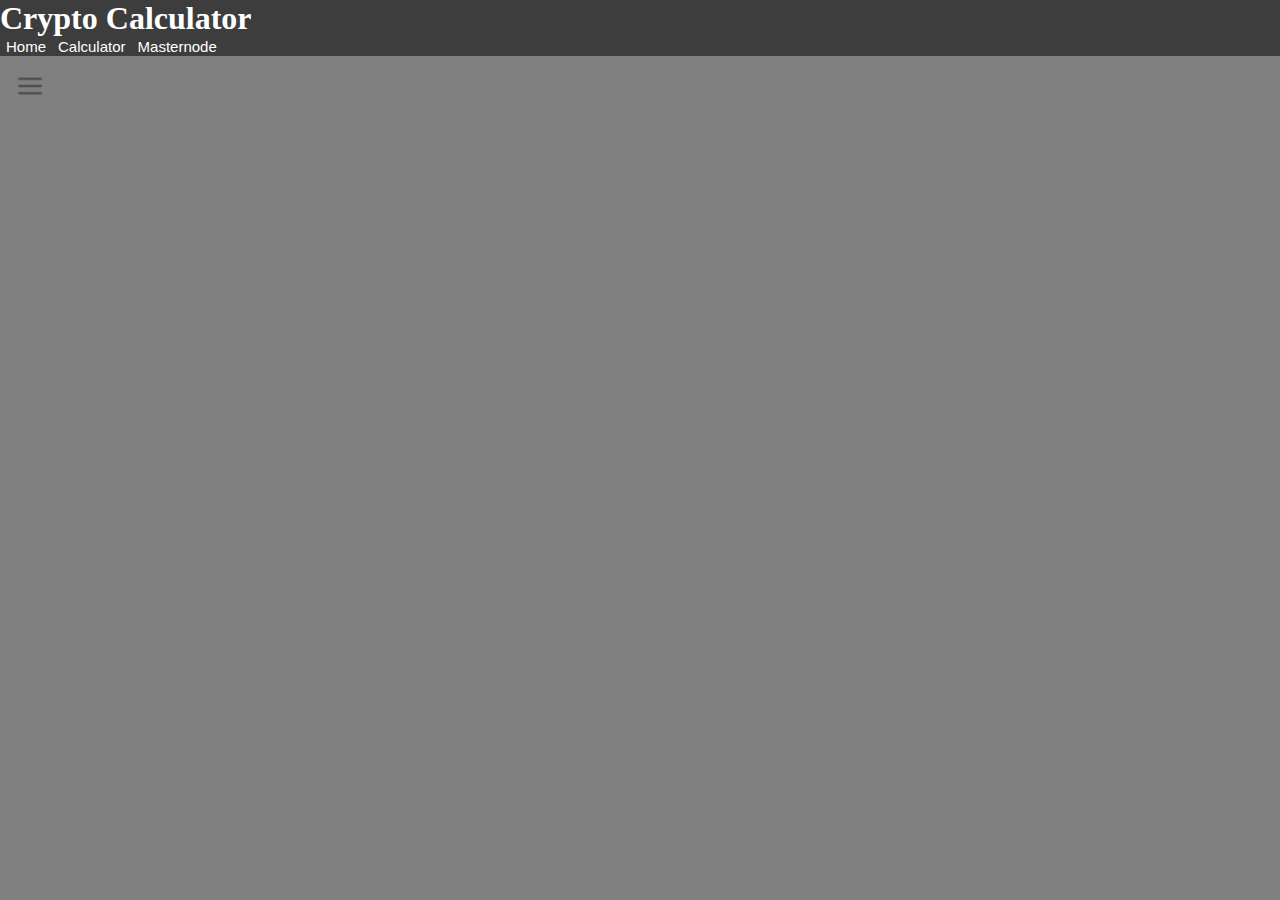
==== index.html @ 2d8ca3eb "Initial push, adding in baseline and initial navigation items" ====
<!DOCTYPE html>
<html>
  <head>
    <title>Crypto-Calculator</title>
    <link rel="stylesheet" href="./css/style.css" />
  </head>
  <div class="navbar">
    <script src="/js/header.js" type="text/javascript"></script>
  </div>
  <div class="sideMenuButton">
    <script src="/js/sidenav.js" type="text/javascript"></script>
  </div>
  <body>
    <script src="/js/app.js" type="text/javascript"></script>
  </body>
</html>
---- css/style.css ----
h1 {
  margin: 0;
}

body {
  margin: auto;
  margin-top: 0;
  background-color: grey;
}
.sideMenuButton, p {
  display: inline-block;
  margin: 0;
}

.sideNav {
  width: 11%;
  height: 100%;
  display: inline-block;
  background-color: white;
}

#menu {
  display: inline-block;
}

button {
    background-color: #3d3d3d;
    border: none;
    font-size: 15px;
}
button a:-webkit-any-link {
  color: white;
  cursor: pointer;
  text-decoration: none;
}
button a:hover {
  color: grey;
}

.navbar {
  background-color: #3d3d3d;
  width: 100%;
  color: white;
}

.main, p {
  width: 78%;
  margin: auto;
  margin-top: 0;
  background-color: white;
}
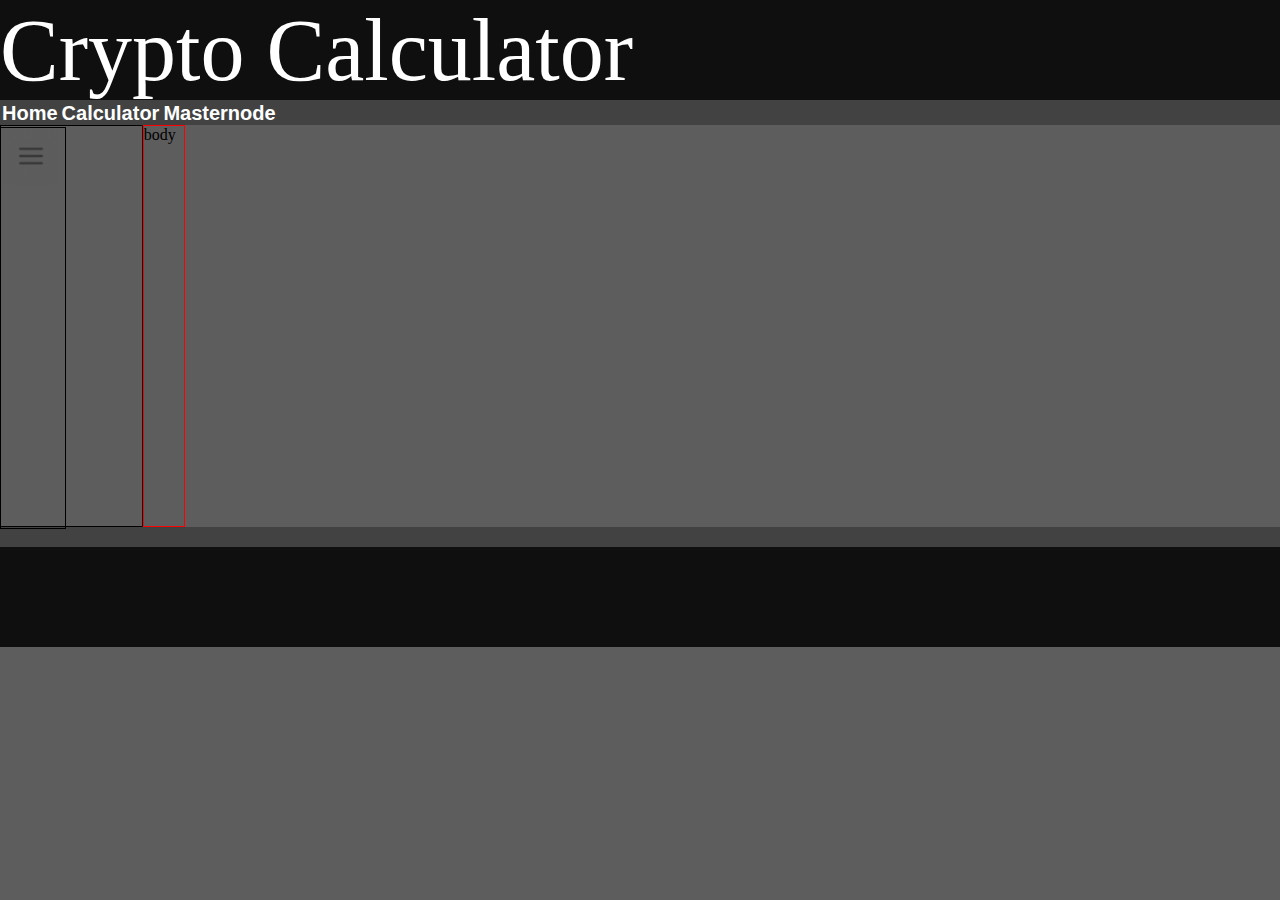
==== commit 6c90f84f: "Fixed Layout Issues" ====
--- a/index.html
+++ b/index.html
@@ -4,13 +4,32 @@
     <title>Crypto-Calculator</title>
     <link rel="stylesheet" href="./css/style.css" />
   </head>
-  <div class="navbar">
-    <script src="/js/header.js" type="text/javascript"></script>
-  </div>
-  <div class="sideMenuButton">
-    <script src="/js/sidenav.js" type="text/javascript"></script>
-  </div>
   <body>
+    <div id="header">
+      <p>Crypto Calculator</p>
+    </div>
+    <div id="navbar">
+      <script src="/js/header.js" type="text/javascript"></script>
+      <div id="smallbar">
+
+      </div>
+      <div id="largebar">
+
+      </div>
+
+    </div>
+    <div id="sidenav">
+      <script src="/js/sidenav.js" type="text/javascript"></script>
+    </div>
+    <div id="body">
+      <p>body</p>
+    </div>
+    <div id="footerspacer">
+
+    </div>
+    <div id="footer">
+
+    </div>
     <script src="/js/app.js" type="text/javascript"></script>
   </body>
 </html>
--- a/css/style.css
+++ b/css/style.css
@@ -1,51 +1,71 @@
-h1 {
+/* set the properties to blanks */
+* {
   margin: 0;
+  padding: 0;
+  border: 0;
+}
+
+#header {
+  background-color: #0f0f0f;
+  width: 100%;
+  height: 100px;
+  font-size: 5.5em;
+  color: white;
+}
+
+#navbar {
+  background-color: #424242;
+  width: 100%;
+  height: 25px;
+}
+
+#navbar button {
+  background-color: inherit;
+  margin: 2px;
+  color: white;
+}
+
+#navbar a:-webkit-any-link {
+  color: white;
+  text-decoration: none;
+  font-size: 1.5em;
+  font-weight: bold;
+}
+
+#sidenav {
+  border: 1px solid black;
+  width: 11%;
+  height: 400px;
+  float: left;
+}
+
+#smallbar {
+  border: 1px solid black;
+  width: 5%;
+  height: 400px;
+  float: left;
+  position: absolute;
+}
+
+#body {
+  border: 1px solid red;
+  width: 40px;
+  height: 400px;
+  display: inline-block;
+}
+
+#footerspacer {
+  background-color: #424242;
+  width: auto;
+  height: 20px;
+}
+
+#footer {
+  background-color: #0f0f0f;
+  width: auto;
+  height: 100px;
 }
 
 body {
-  margin: auto;
-  margin-top: 0;
-  background-color: grey;
+    background-color: #5d5d5d;
 }
-.sideMenuButton, p {
-  display: inline-block;
-  margin: 0;
-}
-
-.sideNav {
-  width: 11%;
-  height: 100%;
-  display: inline-block;
-  background-color: white;
-}
-
-#menu {
-  display: inline-block;
-}
-
-button {
-    background-color: #3d3d3d;
-    border: none;
-    font-size: 15px;
-}
-button a:-webkit-any-link {
-  color: white;
-  cursor: pointer;
-  text-decoration: none;
-}
-button a:hover {
-  color: grey;
-}
-
-.navbar {
-  background-color: #3d3d3d;
-  width: 100%;
-  color: white;
-}
-
-.main, p {
-  width: 78%;
-  margin: auto;
-  margin-top: 0;
-  background-color: white;
-}
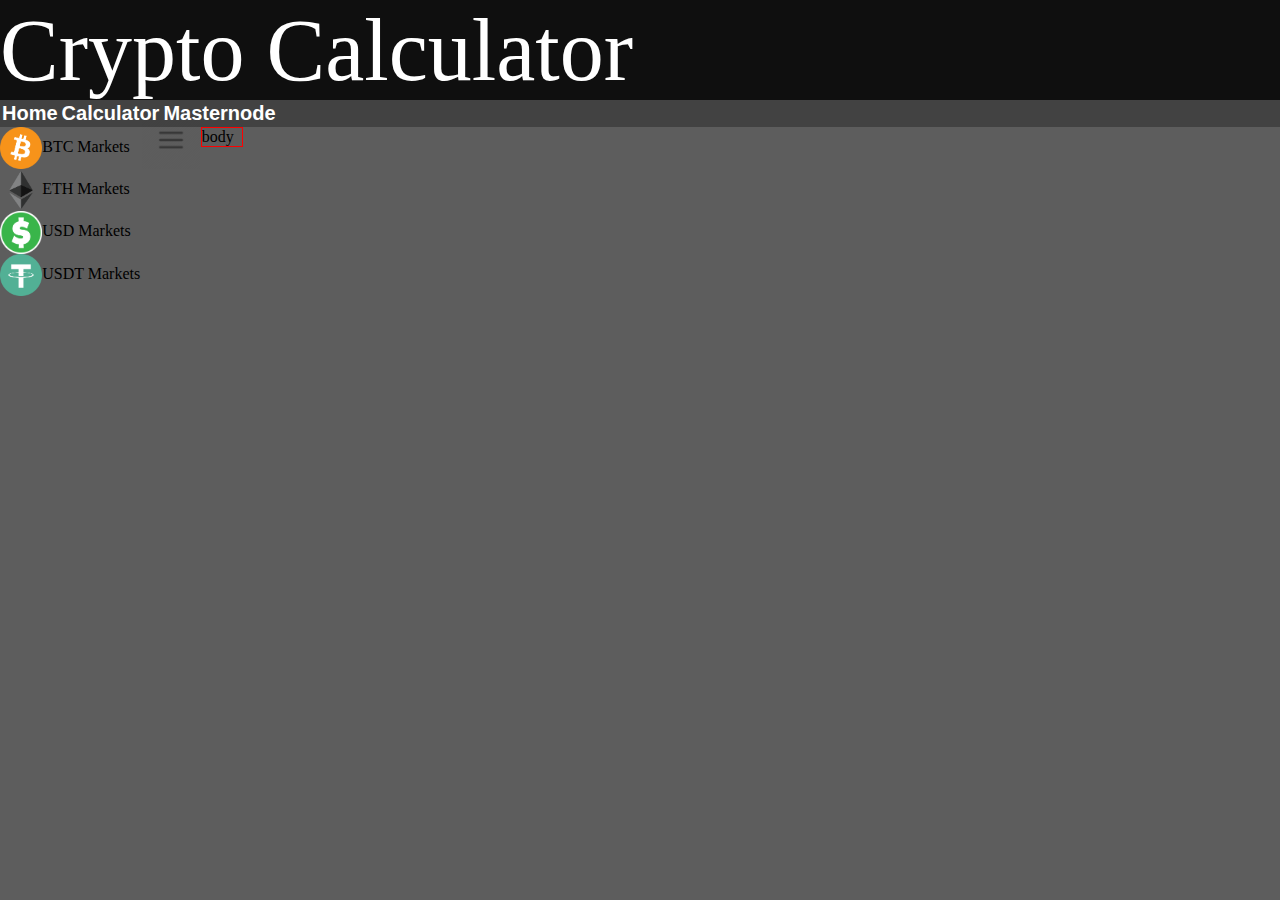
==== commit a9f56d30: "sidebar changes, adding markets" ====
--- a/index.html
+++ b/index.html
@@ -10,26 +10,16 @@
     </div>
     <div id="navbar">
       <script src="/js/header.js" type="text/javascript"></script>
-      <div id="smallbar">
-
-      </div>
-      <div id="largebar">
-
-      </div>
-
     </div>
     <div id="sidenav">
+      <div id="markets">
+        <script src="/js/markets.js" type="text/javascript"></script>
+      </div>
       <script src="/js/sidenav.js" type="text/javascript"></script>
     </div>
     <div id="body">
       <p>body</p>
     </div>
-    <div id="footerspacer">
-
-    </div>
-    <div id="footer">
-
-    </div>
     <script src="/js/app.js" type="text/javascript"></script>
   </body>
 </html>
--- a/css/style.css
+++ b/css/style.css
@@ -4,7 +4,7 @@
   padding: 0;
   border: 0;
 }
-
+/* Header Items */
 #header {
   background-color: #0f0f0f;
   width: 100%;
@@ -13,10 +13,11 @@
   color: white;
 }
 
+/* Navbar Items */
 #navbar {
   background-color: #424242;
   width: 100%;
-  height: 25px;
+  height: auto;
 }
 
 #navbar button {
@@ -32,27 +33,78 @@
   font-weight: bold;
 }
 
+/* Sidenav Items */
+
 #sidenav {
-  border: 1px solid black;
   width: 11%;
-  height: 400px;
+  height: 85vh;
   float: left;
+  overflow: scroll;
+  overflow-x: hidden;
 }
 
-#smallbar {
-  border: 1px solid black;
-  width: 5%;
-  height: 400px;
-  float: left;
-  position: absolute;
+#sidenav #menu {
+  position: fixed;
+  top: 110px;
+  left: 11%;
 }
+
+#sidenav::-webkit-scrollbar {
+  width: 2px;
+  height: 2px;
+}
+#sidenav::-webkit-scrollbar-button {
+  width: 0px;
+  height: 0px;
+}
+#sidenav::-webkit-scrollbar-thumb {
+  background: #e1e1e1;
+  border: 0px none #ffffff;
+  border-radius: 50px;
+}
+#sidenav::-webkit-scrollbar-thumb:hover {
+  background: #ffffff;
+}
+#sidenav::-webkit-scrollbar-thumb:active {
+  background: #000000;
+}
+#sidenav::-webkit-scrollbar-track {
+  background: #666666;
+  border: 0px none #ffffff;
+  border-radius: 50px;
+}
+#sidenav::-webkit-scrollbar-track:hover {
+  background: #666666;
+}
+#sidenav::-webkit-scrollbar-track:active {
+  background: #333333;
+}
+#sidenav::-webkit-scrollbar-corner {
+  background: transparent;
+}
+
+#sidenav img {
+  width: 30%;
+  display: inline-block;
+  vertical-align: middle;
+}
+
+/* Body Items */
 
 #body {
   border: 1px solid red;
   width: 40px;
-  height: 400px;
   display: inline-block;
+  height: auto;
+  margin-left: 60px;
 }
+
+body {
+    background-color: #5d5d5d;
+    height: auto;
+}
+
+/* Footer Items */
 
 #footerspacer {
   background-color: #424242;
@@ -62,10 +114,6 @@
 
 #footer {
   background-color: #0f0f0f;
-  width: auto;
+  width: 100%;
   height: 100px;
 }
-
-body {
-    background-color: #5d5d5d;
-}
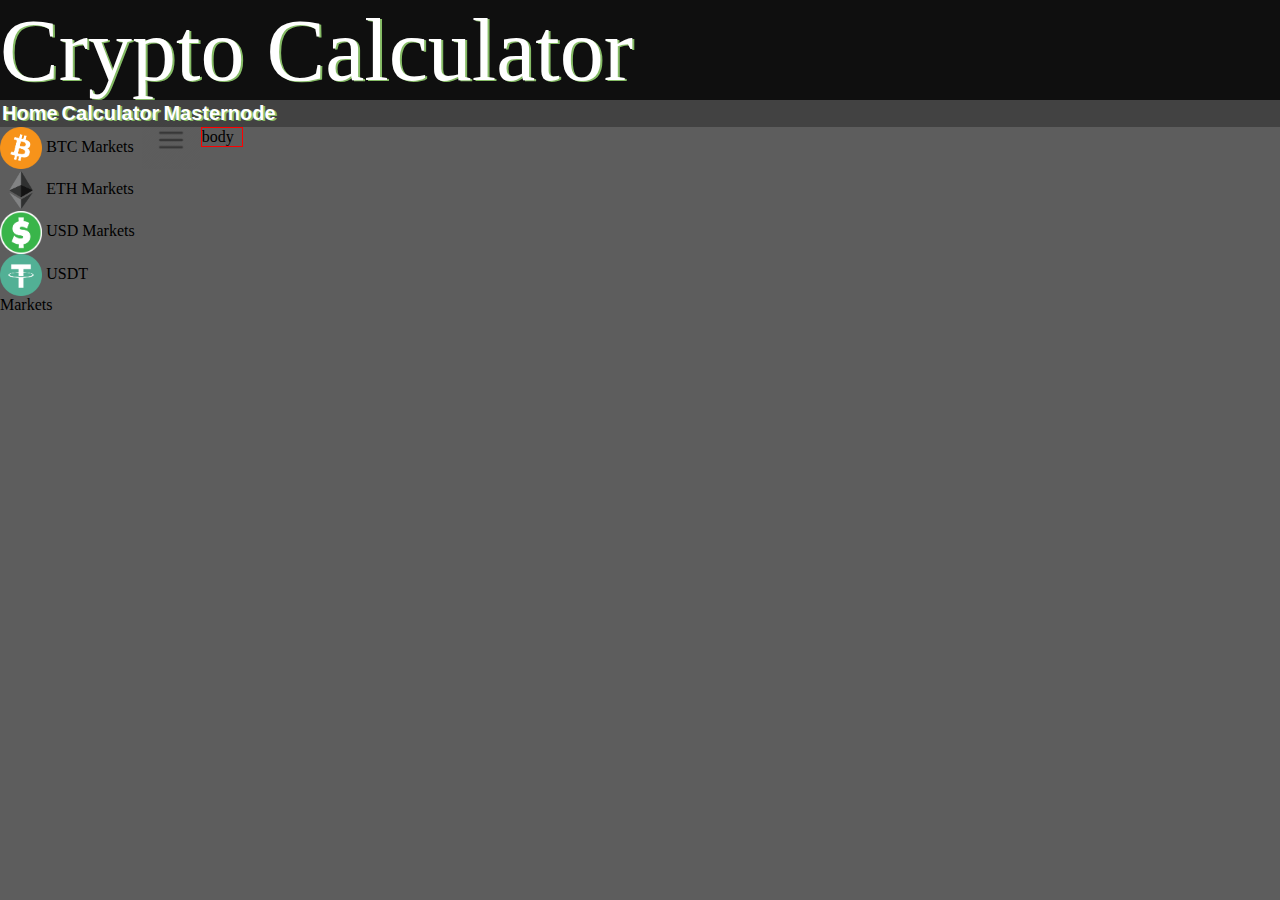
==== commit d73ea1bf: "working on fixing the sidemenu not populating the other markets" ====
--- a/index.html
+++ b/index.html
@@ -13,7 +13,19 @@
     </div>
     <div id="sidenav">
       <div id="markets">
-        <script src="/js/markets.js" type="text/javascript"></script>
+
+      </div>
+      <div id="btcmarket">
+
+      </div>
+      <div id="ethmarket">
+
+      </div>
+      <div id="usdmarket">
+
+      </div>
+      <div id="usdtmarket">
+
       </div>
       <script src="/js/sidenav.js" type="text/javascript"></script>
     </div>
--- a/css/style.css
+++ b/css/style.css
@@ -11,6 +11,7 @@
   height: 100px;
   font-size: 5.5em;
   color: white;
+  text-shadow: 2px 1px #85bb65;
 }
 
 /* Navbar Items */
@@ -24,6 +25,7 @@
   background-color: inherit;
   margin: 2px;
   color: white;
+  text-shadow: 2px 1px #85bb65;
 }
 
 #navbar a:-webkit-any-link {
@@ -89,6 +91,10 @@
   vertical-align: middle;
 }
 
+/* #btcmarket, #ethmarket, #usdtmarket, #usdmarket {
+  display: none;
+} */
+
 /* Body Items */
 
 #body {
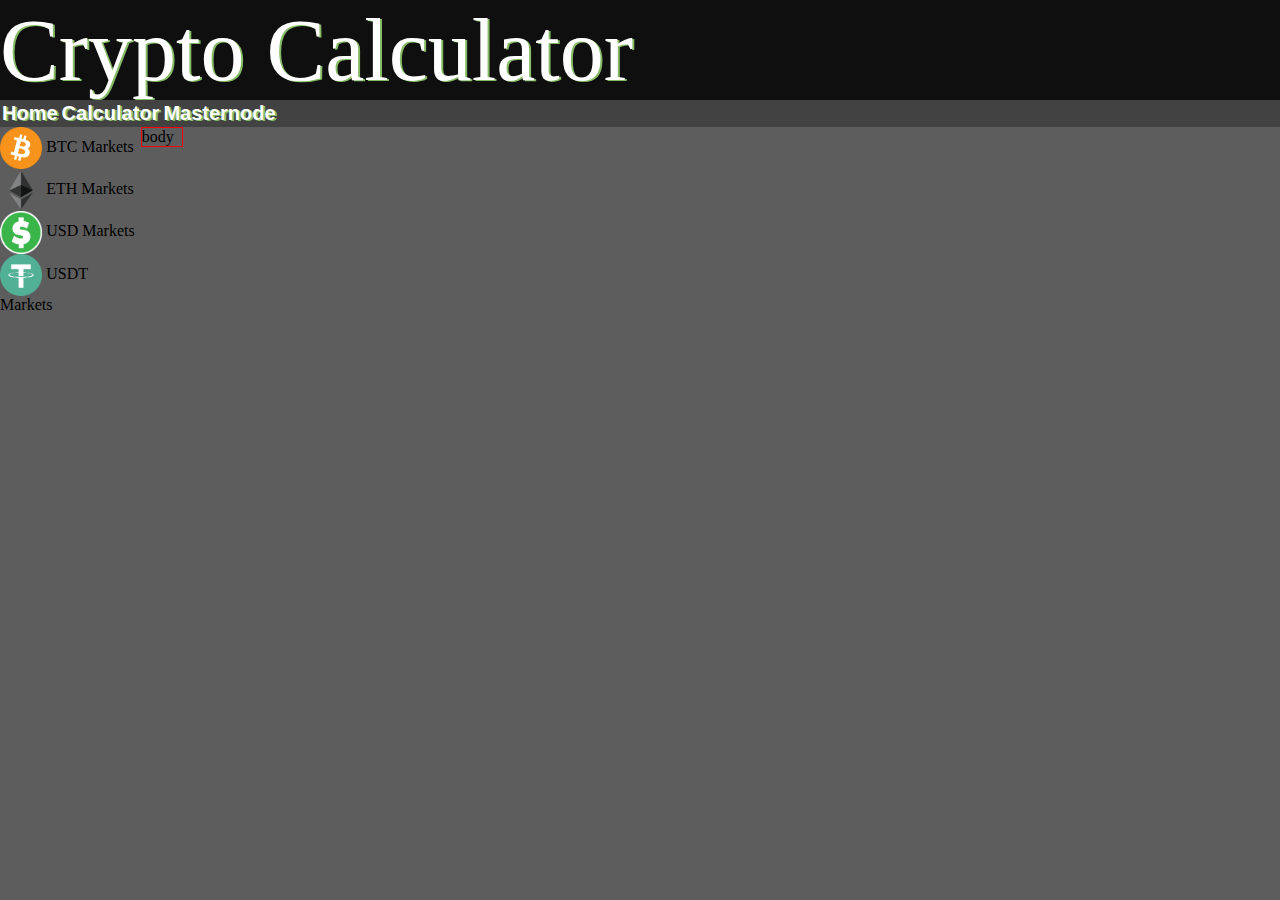
==== commit 941481c2: "Fixed the side bar hide issue" ====
--- a/index.html
+++ b/index.html
@@ -16,18 +16,17 @@
 
       </div>
       <div id="btcmarket">
-
+        <script src="/js/btcmarket.js" type="text/javascript"></script>
       </div>
       <div id="ethmarket">
-
+        <script src="/js/ethmarket.js" type="text/javascript"></script>
       </div>
       <div id="usdmarket">
-
+        <script src="/js/usdmarket.js" type="text/javascript"></script>
       </div>
       <div id="usdtmarket">
-
+        <script src="/js/usdtmarket.js" type="text/javascript"></script>
       </div>
-      <script src="/js/sidenav.js" type="text/javascript"></script>
     </div>
     <div id="body">
       <p>body</p>
--- a/css/style.css
+++ b/css/style.css
@@ -91,9 +91,9 @@
   vertical-align: middle;
 }
 
-/* #btcmarket, #ethmarket, #usdtmarket, #usdmarket {
+#btcmarket, #ethmarket, #usdtmarket, #usdmarket {
   display: none;
-} */
+}
 
 /* Body Items */
 
@@ -102,7 +102,6 @@
   width: 40px;
   display: inline-block;
   height: auto;
-  margin-left: 60px;
 }
 
 body {
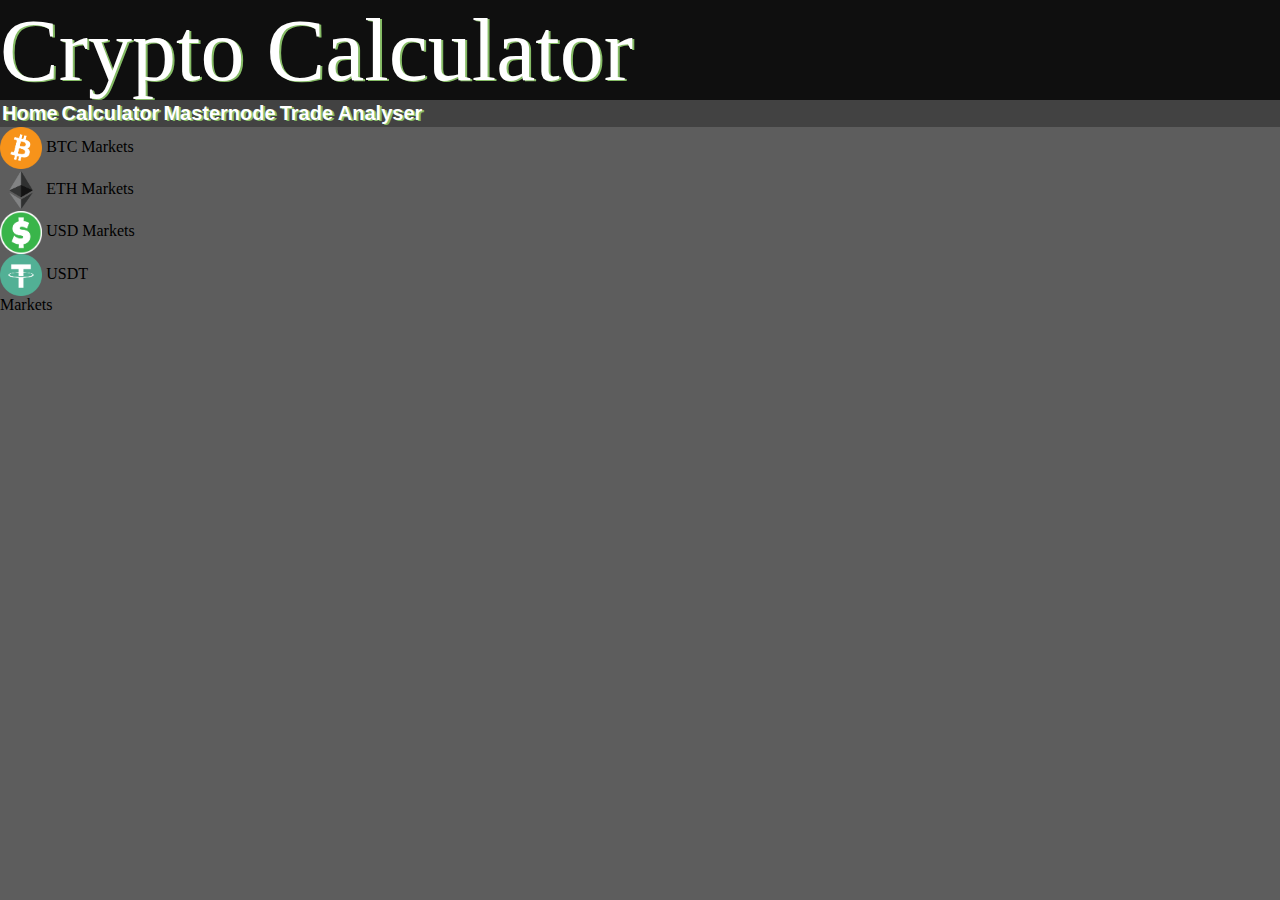
==== commit 2238511d: "Working Analytics Page" ====
--- a/index.html
+++ b/index.html
@@ -29,7 +29,6 @@
       </div>
     </div>
     <div id="body">
-      <p>body</p>
     </div>
     <script src="/js/app.js" type="text/javascript"></script>
   </body>
--- a/css/style.css
+++ b/css/style.css
@@ -98,8 +98,6 @@
 /* Body Items */
 
 #body {
-  border: 1px solid red;
-  width: 40px;
   display: inline-block;
   height: auto;
 }
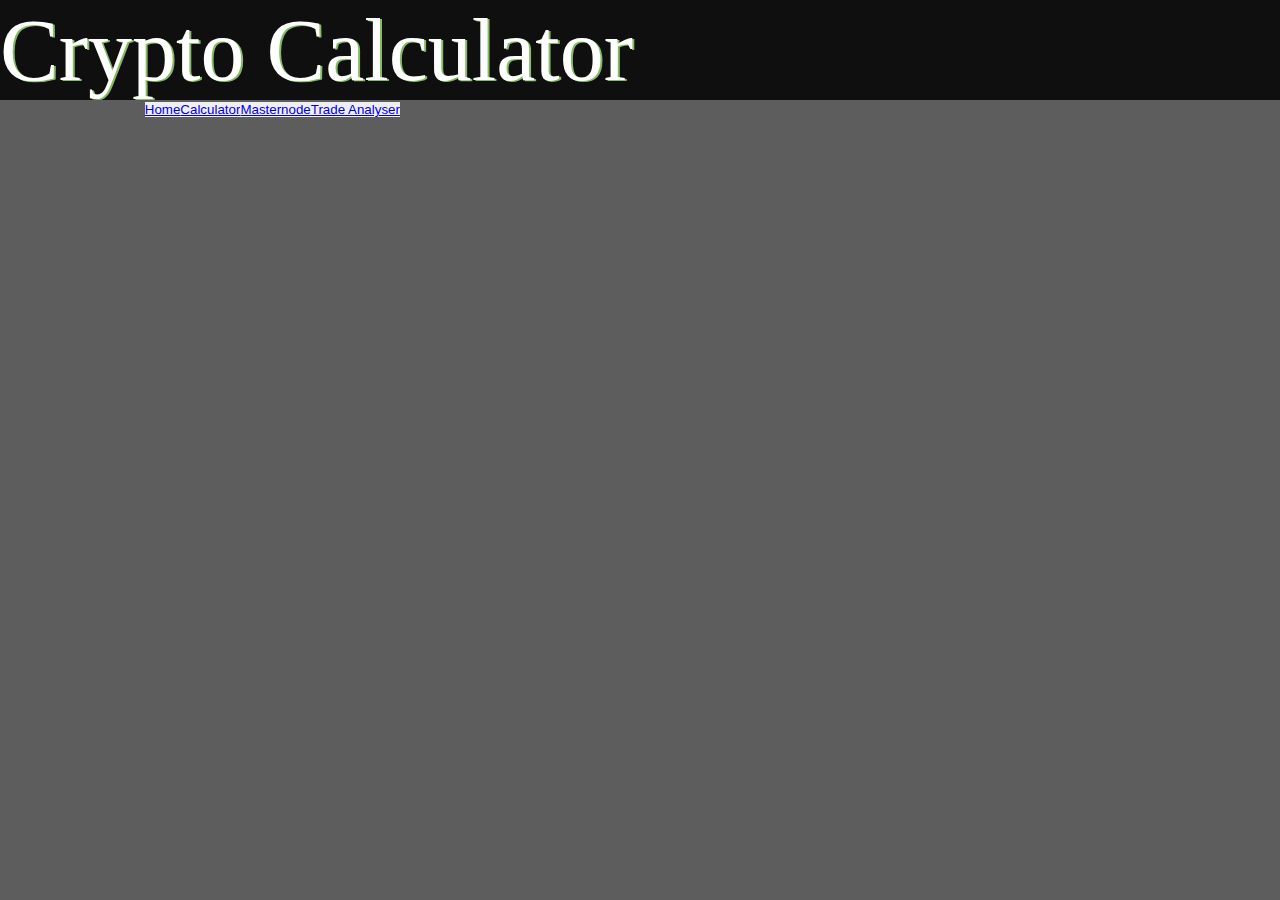
==== commit 239019df: "Converted the markets and coins to objects" ====
--- a/index.html
+++ b/index.html
@@ -9,27 +9,29 @@
       <p>Crypto Calculator</p>
     </div>
     <div id="navbar">
-      <script src="/js/header.js" type="text/javascript"></script>
     </div>
     <div id="sidenav">
       <div id="markets">
-
       </div>
       <div id="btcmarket">
-        <script src="/js/btcmarket.js" type="text/javascript"></script>
       </div>
       <div id="ethmarket">
-        <script src="/js/ethmarket.js" type="text/javascript"></script>
       </div>
       <div id="usdmarket">
-        <script src="/js/usdmarket.js" type="text/javascript"></script>
       </div>
       <div id="usdtmarket">
-        <script src="/js/usdtmarket.js" type="text/javascript"></script>
       </div>
     </div>
     <div id="body">
     </div>
-    <script src="/js/app.js" type="text/javascript"></script>
+  <script src="/js/jQuery-3.3.1.min.js"></script>
+  <script src="/js/app.js" type="text/javascript"></script>
+  <script src="/js/header.js" type="text/javascript"></script>
+  <script src="/js/btcmarket.js" type="text/javascript"></script>
+  <script src="/js/ethmarket.js" type="text/javascript"></script>
+  <script src="/js/usdmarket.js" type="text/javascript"></script>
+  <script src="/js/usdtmarket.js" type="text/javascript"></script>
   </body>
 </html>
+
+<!-- bottom -->
--- a/css/style.css
+++ b/css/style.css
@@ -1,4 +1,5 @@
 /* set the properties to blanks */
+/* Comment */
 * {
   margin: 0;
   padding: 0;
